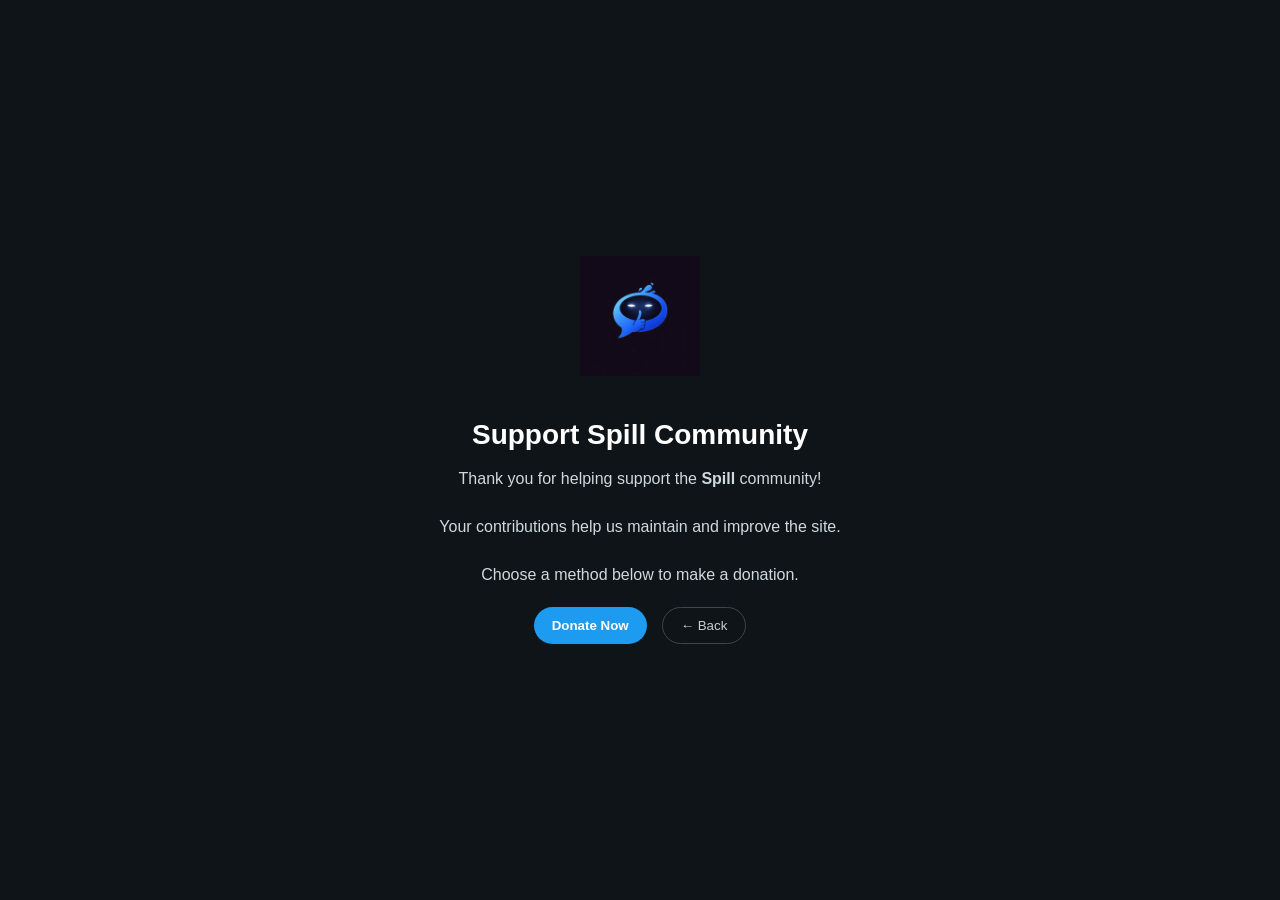
==== donate.html @ 21ba44d9 "ffggg" ====
<!DOCTYPE html>
<html lang="en">
<head>
  <meta charset="UTF-8">
  <meta name="viewport" content="width=device-width, initial-scale=1.0">
  <title>Spill - Donate</title>
  <link rel="stylesheet" href="intro.css">
</head>
<body class="intro-active">

  <div id="intro-screen">
    <div class="intro-content">

      <!-- Logo -->
      <img src="images/spill-logo.jpeg" alt="Spill Logo" class="logo">

      <!-- Title -->
      <h1>Support Spill Community</h1>

      <!-- Message -->
      <p>
        Thank you for helping support the <strong>Spill</strong> community!<br><br>
        Your contributions help us maintain and improve the site.<br><br>
        Choose a method below to make a donation.
      </p>

      <!-- Buttons -->
      <div class="intro-buttons">
        <!-- You can link these to your payment gateway or MoMo integration -->
        <button id="enter-btn" onclick="alert('Redirect to payment gateway')">Donate Now</button>
        <button id="leave-btn" onclick="window.location.href='spill.html'">← Back</button>
      </div>

    </div>
  </div>

</body>
</html>
---- intro.css ----
/* =========================
   INTRO SCREEN
========================= */
body {
  margin: 0;
  font-family: Arial, sans-serif;
  background: #0f1419;
  color: #ffffff;
}

/* Prevent body scrolling on intro */
body.intro-active {
  overflow: hidden;
  height: 100vh;
}

#intro-screen {
  position: fixed;
  top: 0;
  left: 0;
  width: 100%;
  height: 100%;
  display: flex;
  align-items: center;
  justify-content: center;
}

.intro-content {
  max-width: 500px;
  text-align: center;
  padding: 20px;
}

.logo {
  width: 120px;
  margin-bottom: 20px;
  animation: logoEnter 0.6s ease forwards;
}

@keyframes logoEnter {
  from {
    opacity: 0;
    transform: scale(0.8);
  }
  to {
    opacity: 1;
    transform: scale(1);
  }
}

.intro-content h1 {
  font-size: 28px;
  margin-bottom: 15px;
}

.intro-content p {
  color: #cfd9de;
  margin-bottom: 10px;
  line-height: 1.5;
}

.warning {
  font-size: 14px;
  color: #8899a6;
}

.intro-buttons {
  margin-top: 20px;
  display: flex;
  justify-content: center;
  gap: 15px;
}

#enter-btn {
  background: #1d9bf0;
  border: none;
  padding: 10px 18px;
  border-radius: 999px;
  color: white;
  font-weight: 600;
  cursor: pointer;
}

#enter-btn:hover {
  background: #1a8cd8;
}

#leave-btn {
  background: transparent;
  border: 1px solid #444;
  padding: 10px 18px;
  border-radius: 999px;
  color: #ccc;
  cursor: pointer;
}

#leave-btn:hover {
  background: #222;
}

#intro-screen {
  opacity: 1;
  transition: opacity 0.5s ease;
}

#intro-screen.fade-out {
  opacity: 0;
}
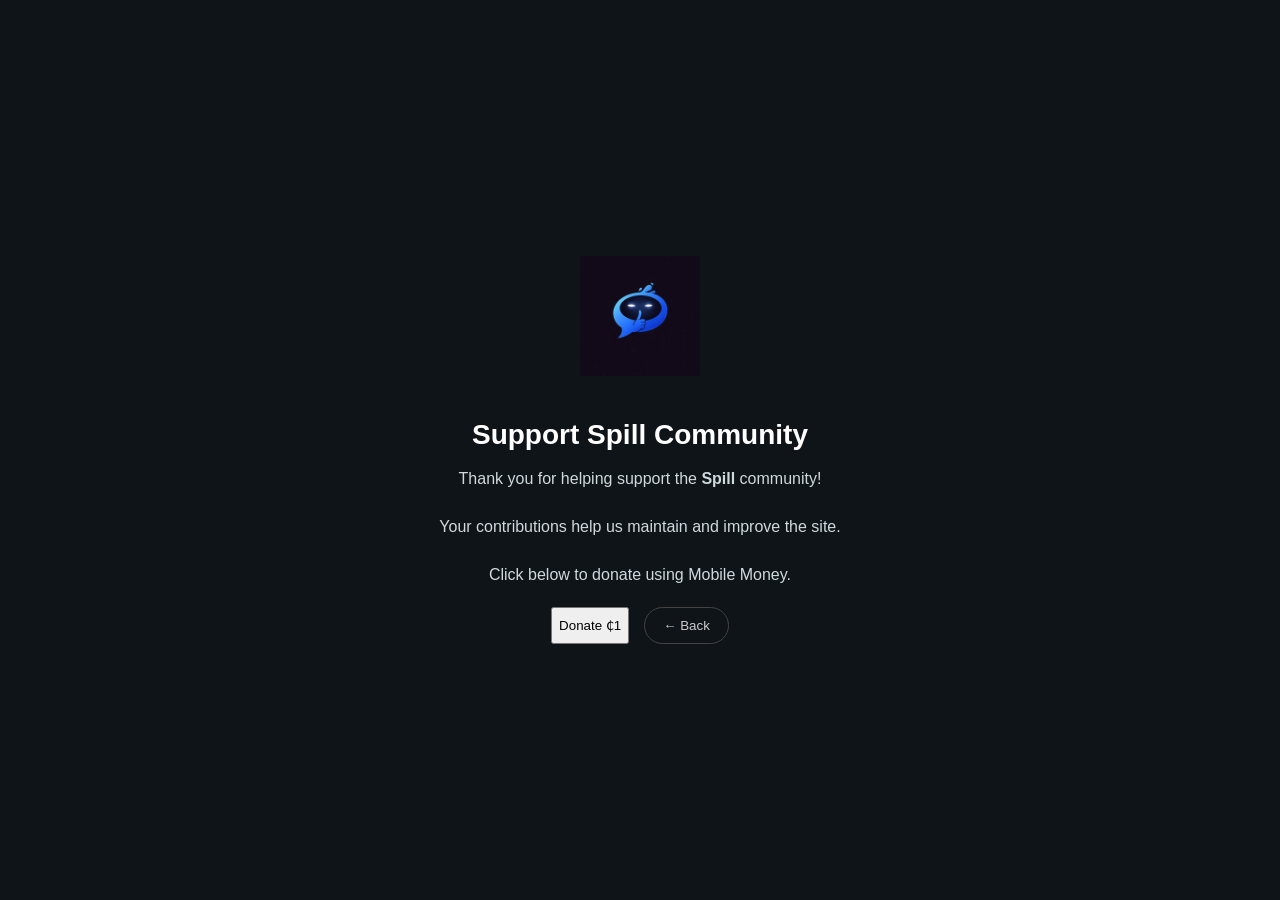
==== commit a1aa64f3: "Added Paystack" ====
--- a/donate.html
+++ b/donate.html
@@ -6,6 +6,7 @@
   <title>Spill - Donate</title>
   <link rel="stylesheet" href="intro.css">
 </head>
+
 <body class="intro-active">
 
   <div id="intro-screen">
@@ -21,18 +22,46 @@
       <p>
         Thank you for helping support the <strong>Spill</strong> community!<br><br>
         Your contributions help us maintain and improve the site.<br><br>
-        Choose a method below to make a donation.
+        Click below to donate using Mobile Money.
       </p>
 
       <!-- Buttons -->
       <div class="intro-buttons">
-        <!-- You can link these to your payment gateway or MoMo integration -->
-        <button id="enter-btn" onclick="alert('Redirect to payment gateway')">Donate Now</button>
+        <button id="donate-btn">Donate ₵1</button>
         <button id="leave-btn" onclick="window.location.href='spill.html'">← Back</button>
       </div>
 
     </div>
   </div>
 
+  <!-- Paystack Script -->
+  <script src="https://js.paystack.co/v1/inline.js"></script>
+
+  <!-- Donation Script -->
+  <script>
+    const donateBtn = document.getElementById("donate-btn");
+
+    donateBtn.addEventListener("click", () => {
+
+      let handler = PaystackPop.setup({
+        key: "pk_test_545538f0a73ef3bc85343502fac60608e1743edb", // YOUR PUBLIC KEY
+        email: "test@email.com", // replace later with real user email
+        amount: 100, // ₵1 in pesewas
+        currency: "GHS",
+        channels: ['mobile_money'], // MoMo only
+
+        callback: function(response) {
+          alert("✅ Donation successful! Ref: " + response.reference);
+        },
+
+        onClose: function() {
+          alert("❌ Payment cancelled");
+        }
+      });
+
+      handler.openIframe();
+    });
+  </script>
+
 </body>
 </html>
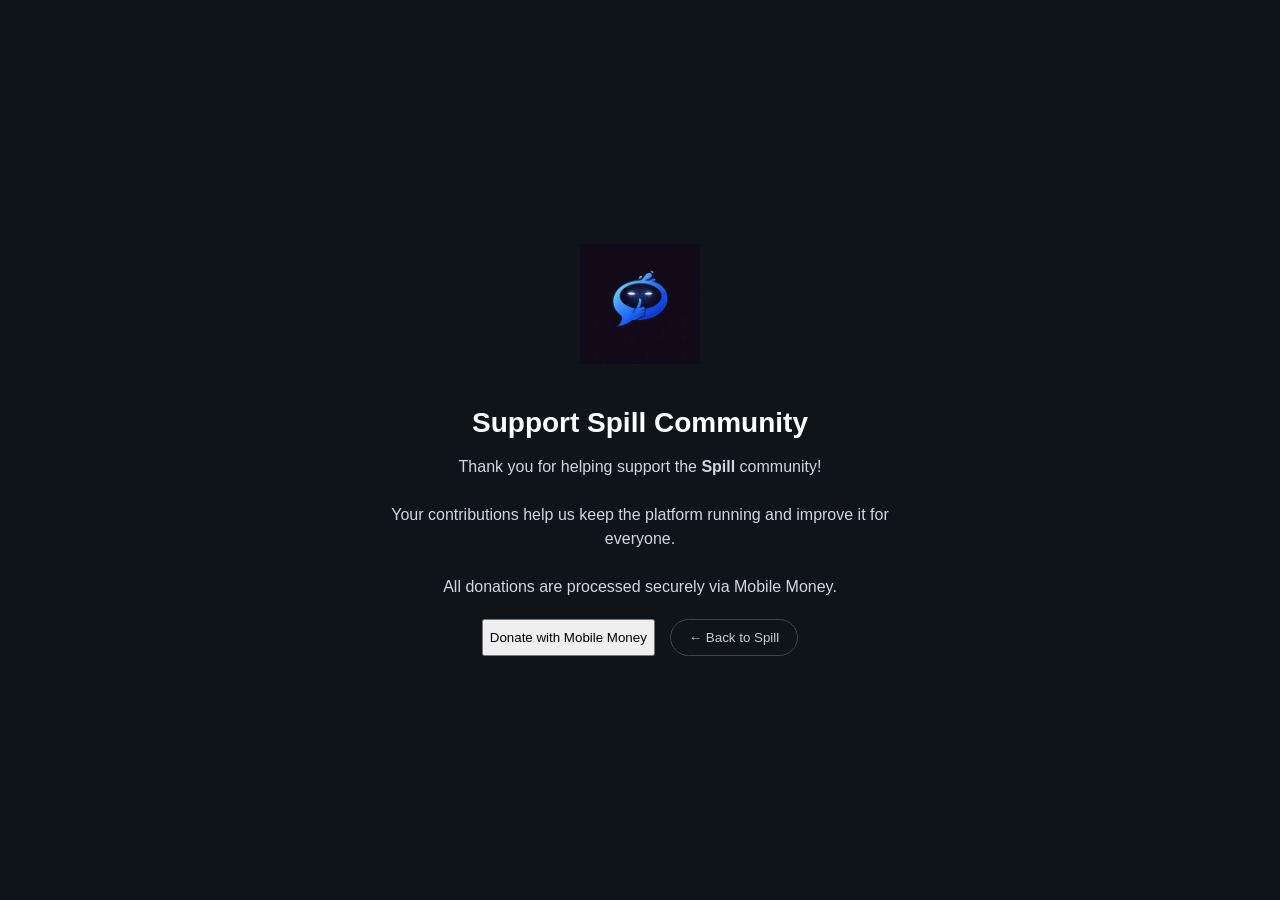
==== commit 1c91fba1: "Major Updates" ====
--- a/donate.html
+++ b/donate.html
@@ -21,14 +21,14 @@
       <!-- Message -->
       <p>
         Thank you for helping support the <strong>Spill</strong> community!<br><br>
-        Your contributions help us maintain and improve the site.<br><br>
-        Click below to donate using Mobile Money.
+        Your contributions help us keep the platform running and improve it for everyone.<br><br>
+        All donations are processed securely via Mobile Money.
       </p>
 
       <!-- Buttons -->
       <div class="intro-buttons">
-        <button id="donate-btn">Donate ₵1</button>
-        <button id="leave-btn" onclick="window.location.href='spill.html'">← Back</button>
+        <button id="donate-btn">Donate with Mobile Money</button>
+        <button id="leave-btn">← Back to Spill</button>
       </div>
 
     </div>
@@ -40,22 +40,48 @@
   <!-- Donation Script -->
   <script>
     const donateBtn = document.getElementById("donate-btn");
+    const leaveBtn = document.getElementById("leave-btn");
 
+    // Back button
+    leaveBtn.addEventListener("click", () => {
+      window.location.href = "spill.html";
+    });
+
+    // Donate button with dynamic amount + username@spill.com
     donateBtn.addEventListener("click", () => {
+      
+      // Get username from localStorage
+      let username = localStorage.getItem("spillUsername") || "anonymous";
+      let userEmail = `${username.toLowerCase()}@spill.com`;
 
+      // Ask user for donation amount (minimum ₵1)
+      let amountGHS = prompt("How much would you like to donate?\nMinimum: ₵1", "5");
+
+      // Validate input
+      amountGHS = parseFloat(amountGHS);
+      
+      if (!amountGHS || amountGHS < 1) {
+        alert("❌ Minimum donation amount is ₵1. Please try again.");
+        return;
+      }
+
+      // Convert to pesewas (Paystack requirement)
+      const amountInPesewas = Math.round(amountGHS * 100);
+
+      // Paystack setup
       let handler = PaystackPop.setup({
-        key: "pk_test_545538f0a73ef3bc85343502fac60608e1743edb", // YOUR PUBLIC KEY
-        email: "test@email.com", // replace later with real user email
-        amount: 100, // ₵1 in pesewas
+        key: "pk_test_545538f0a73ef3bc85343502fac60608e1743edb",   // ← CHANGE TO LIVE KEY WHEN READY
+        email: userEmail,
+        amount: amountInPesewas,
         currency: "GHS",
-        channels: ['mobile_money'], // MoMo only
+        channels: ['mobile_money'],   // Only Mobile Money
 
         callback: function(response) {
-          alert("✅ Donation successful! Ref: " + response.reference);
+          alert(`✅ Thank you!\n\nDonation of ₵${amountGHS} was successful!\nReference: ${response.reference}`);
         },
 
         onClose: function() {
-          alert("❌ Payment cancelled");
+          alert("❌ Payment was cancelled.");
         }
       });
 
--- a/intro.css
+++ b/intro.css
@@ -105,4 +105,5 @@
 
 #intro-screen.fade-out {
   opacity: 0;
-}+}
+
